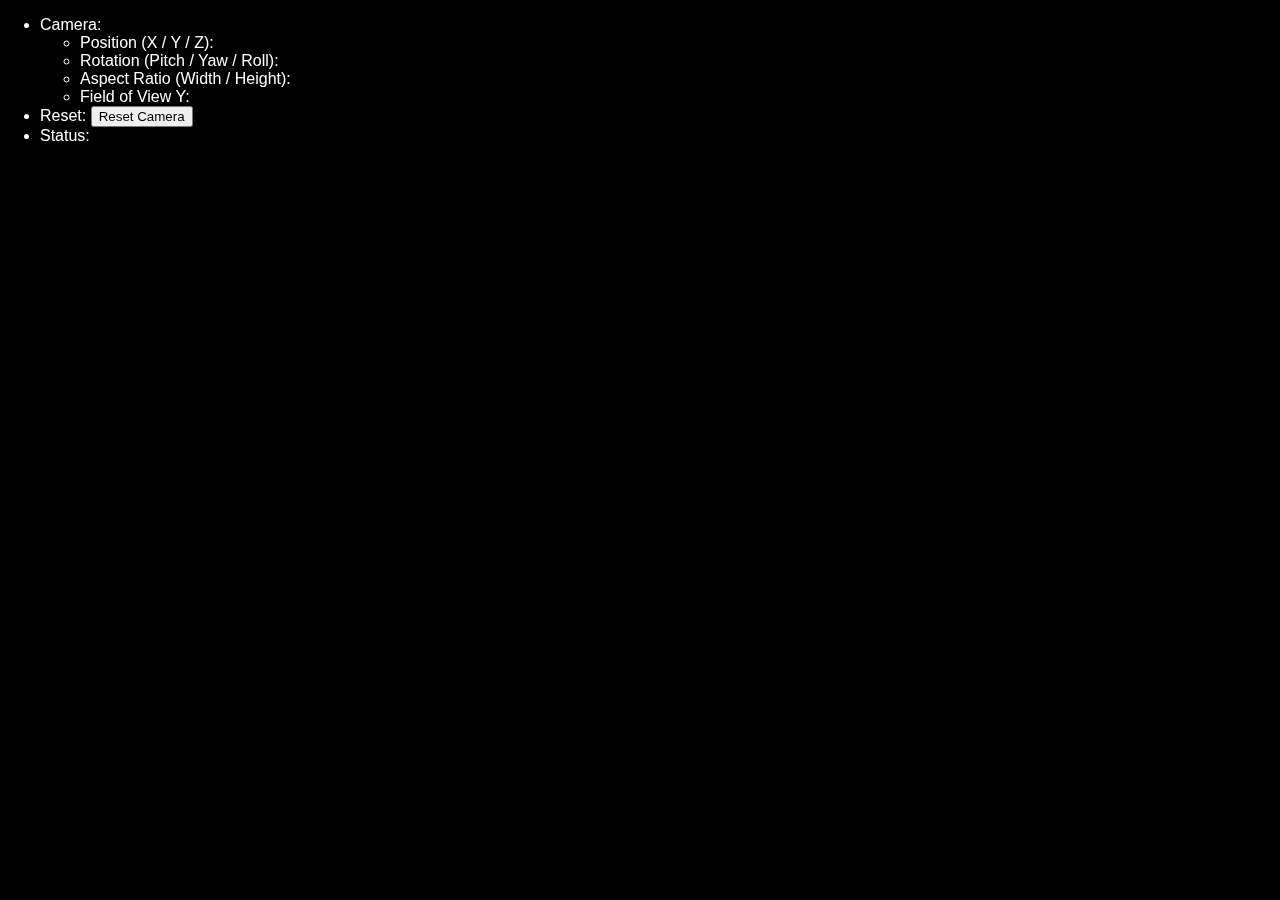
==== webgl2/2-matrices/index.html @ 98df4680 "WIP add: fly controls" ====
<!DOCTYPE html>
<html lang="en-US">
  <head>
    <meta charset="UTF-8"/>
    <meta name="viewport" content="width=device-width,initial-scale=1.0"/>
    <meta name="theme-color" content="#000000"/>
    <link rel="stylesheet" href="styles.css"/>
    <!-- <link rel="shortcut icon" href="favicon.png"/> -->
    <title>WebGL2 Example</title>
    <script src="include/gl-matrix-min.js"></script>
    
    <script src="timer.js" type="module"></script>
    <script src="geometry.js" type="module"></script>
    <script src="actor.js" type="module"></script>
    <script src="camera.js" type="module"></script>
    <!-- <script src="matrix4x4.js" type="module"></script> -->
    <script src="graphics.js" type="module"></script>
    <script src="main.js" type="module"></script>
  </head>
  <body>
    <canvas id="cvs">Your browser does not support the HTML5 Canvas API.</canvas>
    <div class="info-box">
      <ul>
        <li>Camera:
          <ul>
            <li>Position (X / Y / Z): <label id="lblCameraPosition"></label></li>
            <li>Rotation (Pitch / Yaw / Roll): <label id="lblCameraRotation"></label></li>
            <li>Aspect Ratio (Width / Height): <label id="lblCameraAspect"></label></li>
            <li>Field of View Y: <label id="lblCameraFOVY"></label></li>
          </ul>
        </li>
        <li>Reset: <button id="btResetCamera">Reset Camera</button></li>
        <li>Status: <label id="lblStatus"></label></li>
      </ul>
    </div>
  </body>
</html>
---- webgl2/2-matrices/styles.css ----
* {
  box-sizing: border-box;
}

html {
  width: 100%;
  height: calc(100% - 10px);
}

body {
  height: 100%;
  margin: 0;
  background-color: black;
  color: white;
  font-family: Verdana, Geneva, Tahoma, sans-serif;
}

canvas {
  z-index: 1;
}

.info-box {
  width: 600px;
  background-color: rgba(0, 0, 0, 60%);
  color: white;
  font-family: Verdana, Geneva, Tahoma, sans-serif;
  position: fixed;
  left: 0;
  top: 0;
  z-index: 2;
  overflow: auto;
}
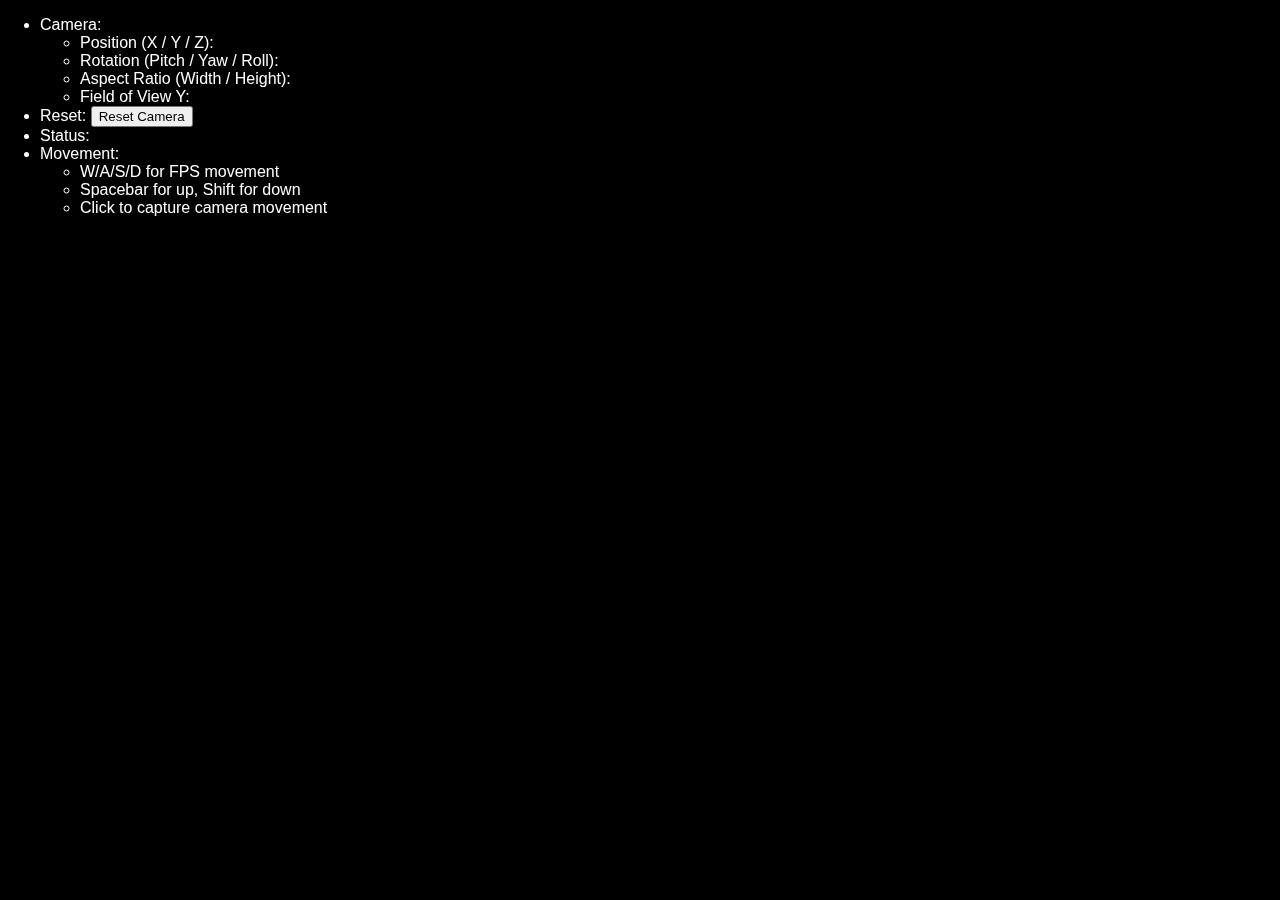
==== commit 53d5f71f: "add: controls info" ====
--- a/webgl2/2-matrices/index.html
+++ b/webgl2/2-matrices/index.html
@@ -31,6 +31,12 @@
         </li>
         <li>Reset: <button id="btResetCamera">Reset Camera</button></li>
         <li>Status: <label id="lblStatus"></label></li>
+        <li>Movement:
+          <ul>
+            <li>W/A/S/D for FPS movement</li>
+            <li>Spacebar for up, Shift for down</li>
+            <li>Click to capture camera movement</li>
+          </ul>
       </ul>
     </div>
   </body>
